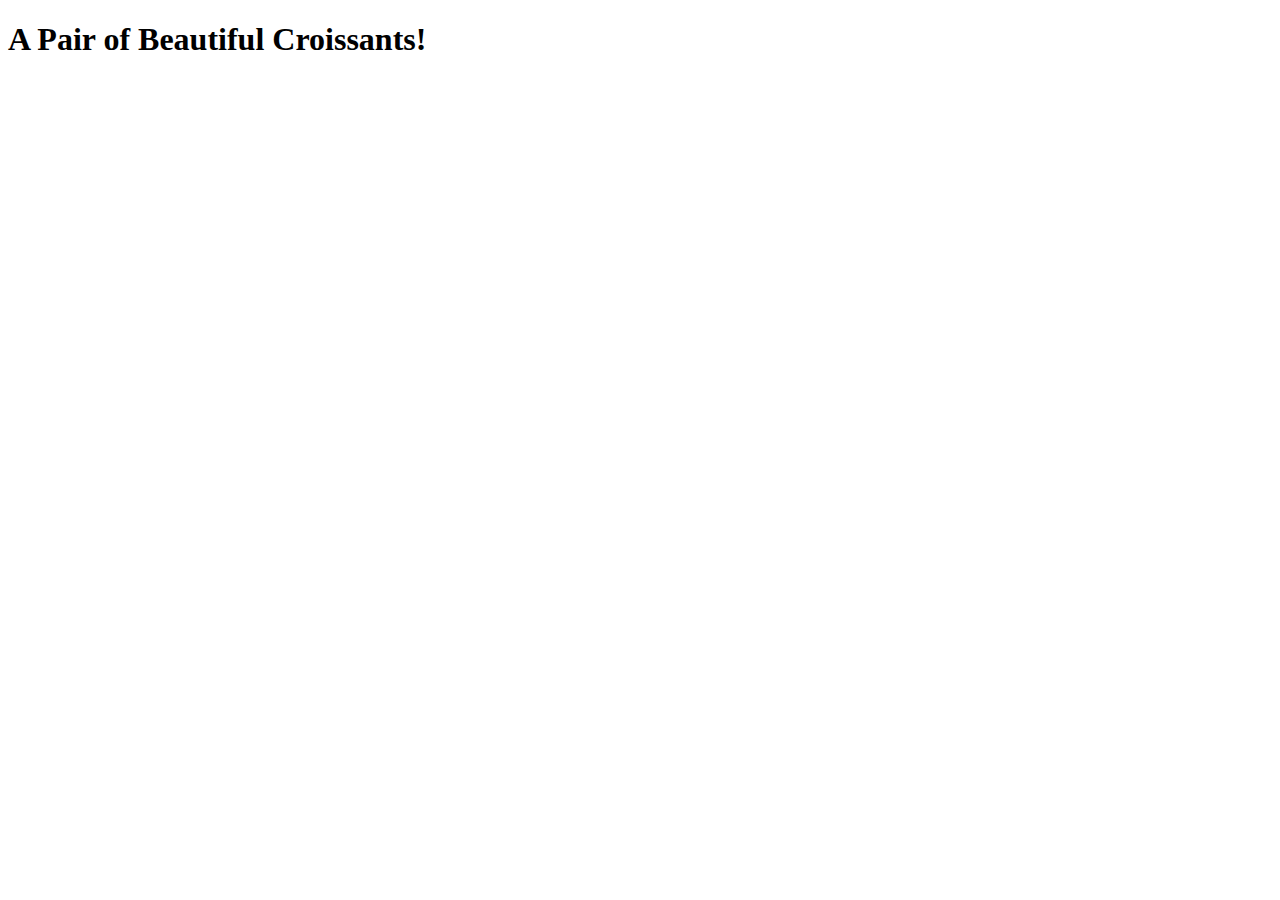
==== photo.html @ dc904894 "Created Croissant site" ====
<!DOCTYPE html>
<html lang="en">
  <head>
    <meta charset="UTF-8" />
    <meta http-equiv="X-UA-Compatible" content="IE=edge" />
    <meta name="viewport" content="width=device-width, initial-scale=1.0" />
    <title>Document</title>
    <link rel="stylesheet" href="/style.css" />
  </head>
  <body>
    <h1 class="croissant-heading">A Pair of Beautiful Croissants!</h1>
  </body>
</html>
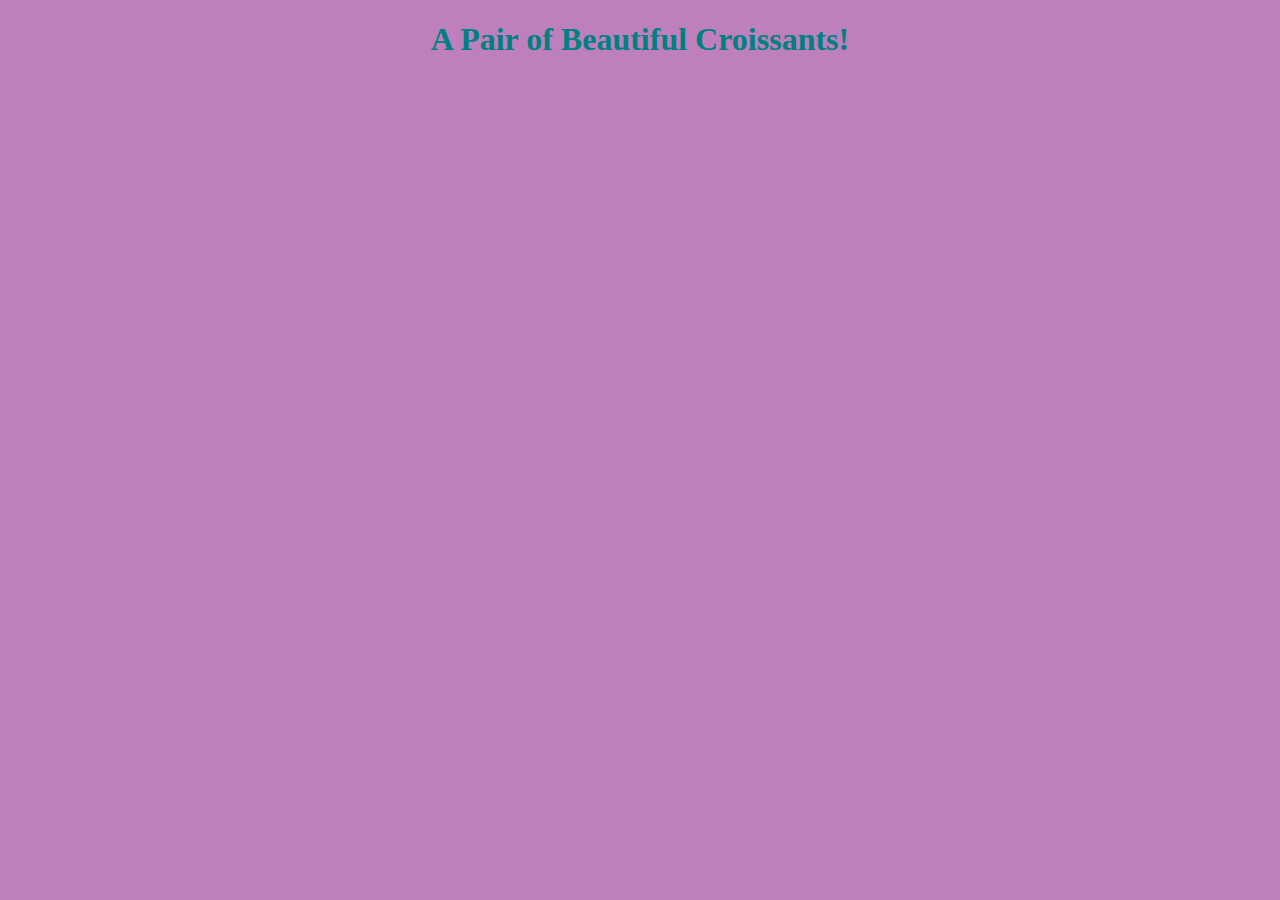
==== commit e2df8c69: "Worked on CSS" ====
--- a/photo.html
+++ b/photo.html
@@ -5,7 +5,7 @@
     <meta http-equiv="X-UA-Compatible" content="IE=edge" />
     <meta name="viewport" content="width=device-width, initial-scale=1.0" />
     <title>Document</title>
-    <link rel="stylesheet" href="/style.css" />
+    <link rel="stylesheet" href="/src/style.css" />
   </head>
   <body>
     <h1 class="croissant-heading">A Pair of Beautiful Croissants!</h1>
--- a/src/style.css
+++ b/src/style.css
@@ -0,0 +1,22 @@
+.croissant-history {
+  text-align: center;
+}
+.croissant-heading {
+  color: teal;
+}
+
+h1 {
+  text-align: center;
+}
+
+body {
+  background-color: rgb(189, 128, 189);
+}
+
+footer {
+  text-align: center;
+}
+
+footer a {
+  color: white;
+}
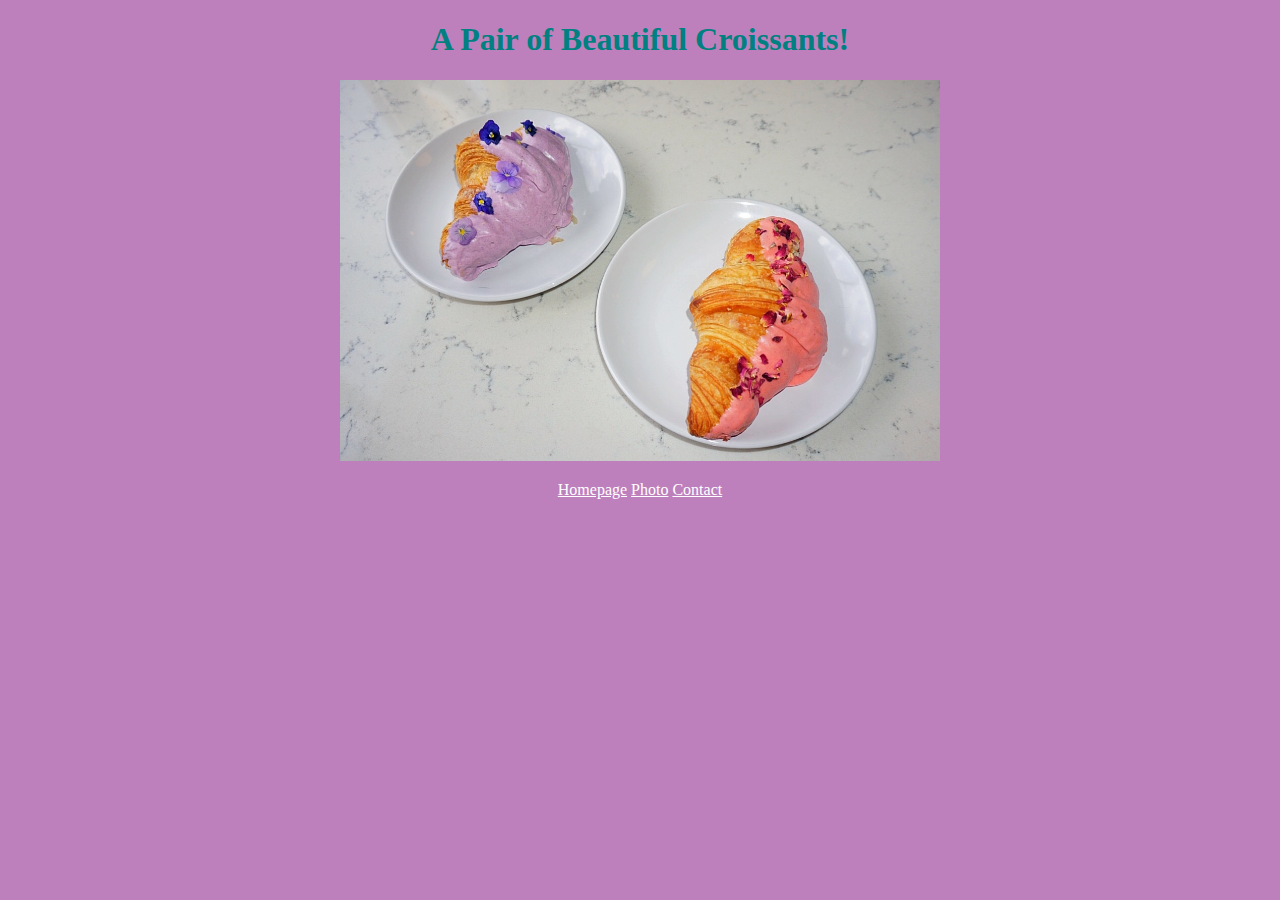
==== commit 16200ba6: "Worked on photo" ====
--- a/photo.html
+++ b/photo.html
@@ -9,5 +9,11 @@
   </head>
   <body>
     <h1 class="croissant-heading">A Pair of Beautiful Croissants!</h1>
+    <img src="/images/lavender_croissant.jpeg" />
+    <footer>
+      <a href="/">Homepage</a>
+      <a href="/photo.html">Photo</a>
+      <a href="/contact.html">Contact</a>
+    </footer>
   </body>
 </html>
--- a/src/style.css
+++ b/src/style.css
@@ -20,3 +20,10 @@
 footer a {
   color: white;
 }
+img {
+  display: block;
+  width: 600px;
+  margin-left: auto;
+  margin-right: auto;
+  margin-bottom: 20px;
+}
